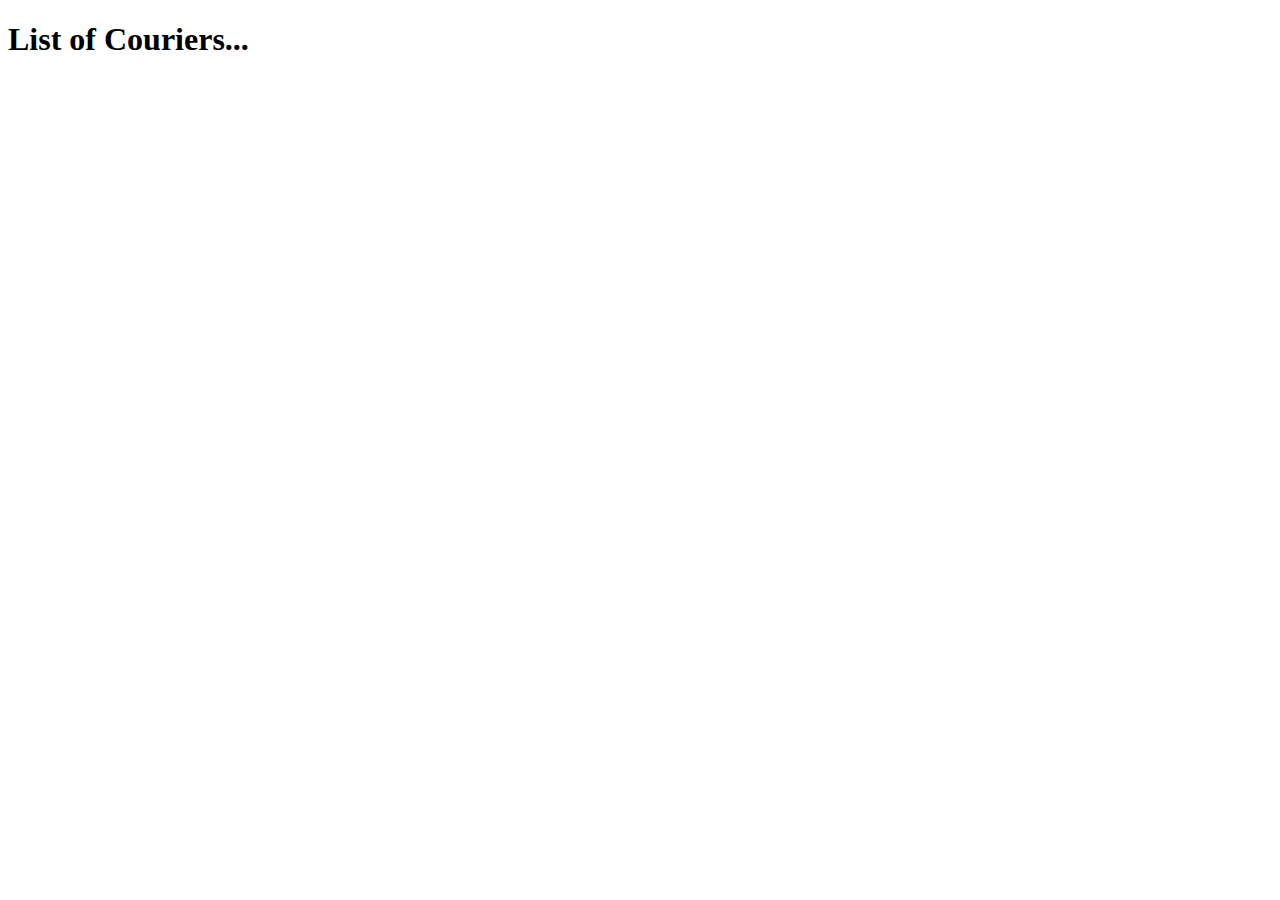
==== door-to-door-web/src/main/resources/templates/couriers/index.html @ 4d28e66c "Adding Couriers Page and Controller. Closes #7" ====
<!DOCTYPE html>
<html lang="en" xmlns:th="http://www.thymeleaf.org">
<head>
    <meta charset="UTF-8">
    <title>List of Couriers</title>
</head>
<body>
    <h1 th:text="'List of Couriers'">List of Couriers...</h1>

</body>
</html>
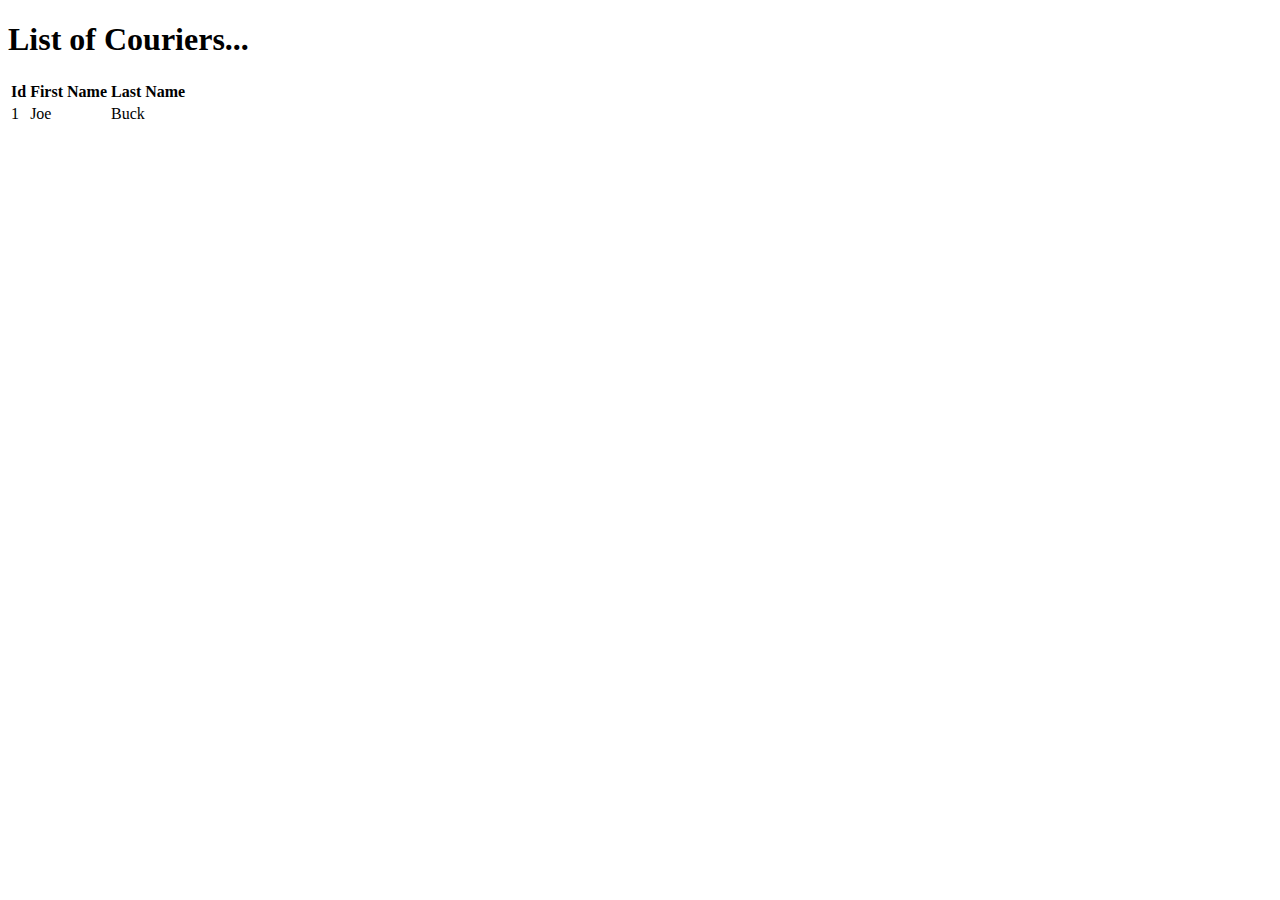
==== commit 5106f3c3: "Adding Courier List and updated controller. Closes #15" ====
--- a/door-to-door-web/src/main/resources/templates/couriers/index.html
+++ b/door-to-door-web/src/main/resources/templates/couriers/index.html
@@ -5,7 +5,27 @@
     <title>List of Couriers</title>
 </head>
 <body>
+    <!--/*@thymesVar id="courier" type="com.oskarro.doortodoor.model.Courier"*/-->
     <h1 th:text="'List of Couriers'">List of Couriers...</h1>
+
+    <table>
+        <thead>
+        <tr>
+            <th>Id</th>
+            <th>First Name</th>
+            <th>Last Name</th>
+        </tr>
+        </thead>
+        <tbody>
+        <!-- Setting up an iterator -->
+        <tr th:each="courier : ${couriers}">
+            <!--/*@thymesVar id="id" type=""*/-->
+            <td th:text="${courier.id}">1</td>
+            <td th:text="${courier.firstName}">Joe</td>
+            <td th:text="${courier.lastName}">Buck</td>
+        </tr>
+        </tbody>
+    </table>
 
 </body>
 </html>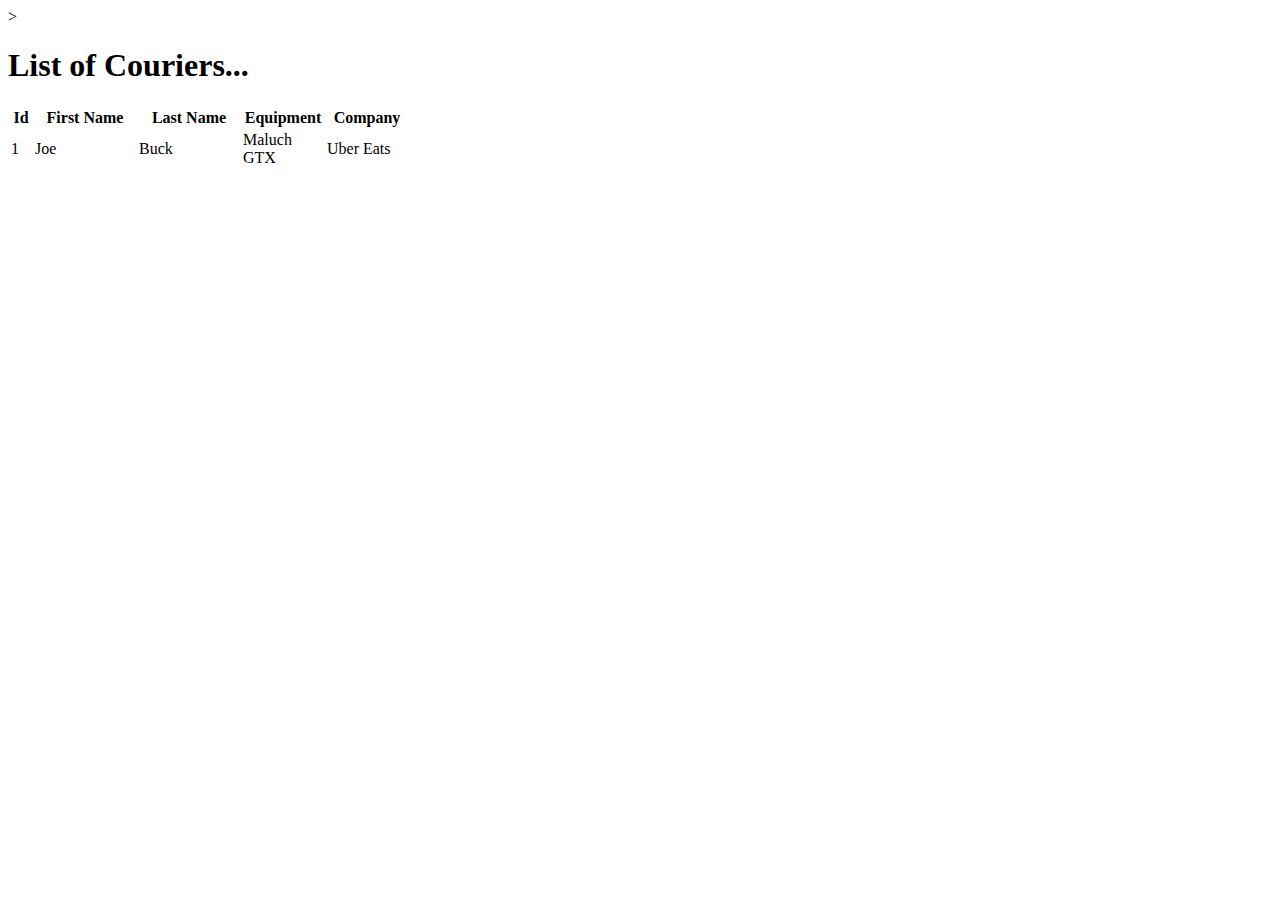
==== commit 79499f64: "Added layout to couriers page. Closes #21" ====
--- a/door-to-door-web/src/main/resources/templates/couriers/index.html
+++ b/door-to-door-web/src/main/resources/templates/couriers/index.html
@@ -1,5 +1,6 @@
 <!DOCTYPE html>
-<html lang="en" xmlns:th="http://www.thymeleaf.org">
+<html lang="en" xmlns:th="http://www.thymeleaf.org"
+      th:replace="~{fragments/layout :: layout (~{::body},'couriers')}">>
 <head>
     <meta charset="UTF-8">
     <title>List of Couriers</title>
@@ -8,12 +9,14 @@
     <!--/*@thymesVar id="courier" type="com.oskarro.doortodoor.model.Courier"*/-->
     <h1 th:text="'List of Couriers'">List of Couriers...</h1>
 
-    <table>
+    <table class="table table-striped">
         <thead>
         <tr>
-            <th>Id</th>
-            <th>First Name</th>
-            <th>Last Name</th>
+            <th style="width: 20px">Id</th>
+            <th style="width: 100px">First Name</th>
+            <th style="width: 100px">Last Name</th>
+            <th style="width: 80px">Equipment</th>
+            <th style="width: 80px">Company</th>
         </tr>
         </thead>
         <tbody>
@@ -23,6 +26,8 @@
             <td th:text="${courier.id}">1</td>
             <td th:text="${courier.firstName}">Joe</td>
             <td th:text="${courier.lastName}">Buck</td>
+            <td th:text="${courier.equipment}">Maluch GTX</td>
+            <td th:text="${courier.company}">Uber Eats</td>
         </tr>
         </tbody>
     </table>
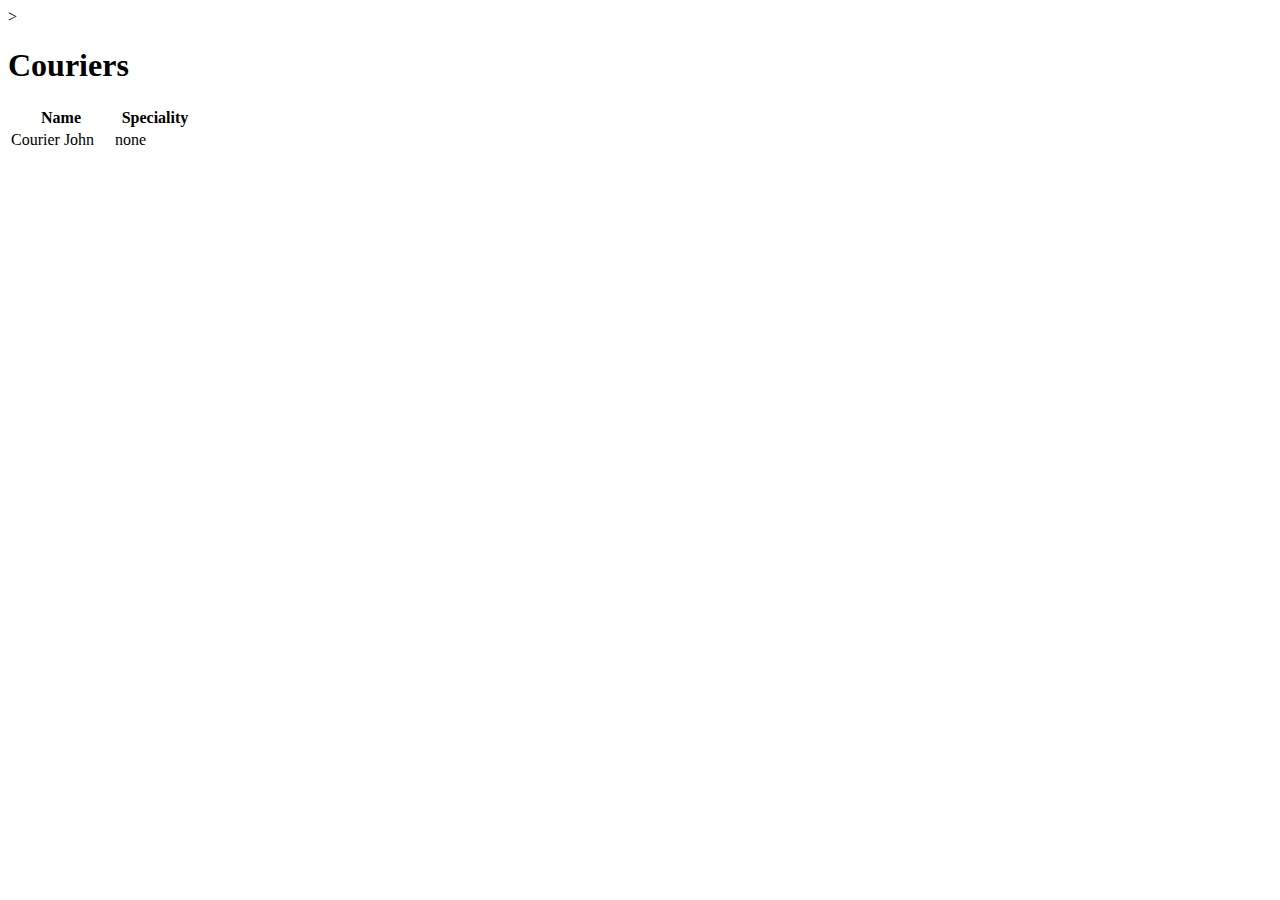
==== commit 47c593f1: "Added lists view for couriers. Closes #69" ====
--- a/door-to-door-web/src/main/resources/templates/couriers/index.html
+++ b/door-to-door-web/src/main/resources/templates/couriers/index.html
@@ -1,33 +1,38 @@
 <!DOCTYPE html>
 <html lang="en" xmlns:th="http://www.thymeleaf.org"
       th:replace="~{fragments/layout :: layout (~{::body},'couriers')}">>
+
 <head>
     <meta charset="UTF-8">
     <title>List of Couriers</title>
 </head>
 <body>
     <!--/*@thymesVar id="courier" type="com.oskarro.doortodoor.model.Courier"*/-->
-    <h1 th:text="'List of Couriers'">List of Couriers...</h1>
+    <h1>Couriers</h1>
 
-    <table class="table table-striped">
+    <table id="couriers" class="table table-striped">
         <thead>
         <tr>
-            <th style="width: 20px">Id</th>
-            <th style="width: 100px">First Name</th>
-            <th style="width: 100px">Last Name</th>
-            <th style="width: 80px">Equipment</th>
-            <th style="width: 80px">Company</th>
+            <th style="width: 100px">Name</th>
+            <!--<th style="width: 20px">Id</th>-->
+            <!--<th style="width: 100px">First Name</th>-->
+            <!--<th style="width: 100px">Last Name</th>-->
+            <!--<th style="width: 80px">Equipment</th>-->
+            <!--<th style="width: 80px">Company</th>-->
+            <th style="width: 80px">Speciality</th>
         </tr>
         </thead>
         <tbody>
         <!-- Setting up an iterator -->
         <tr th:each="courier : ${couriers}">
-            <!--/*@thymesVar id="id" type=""*/-->
-            <td th:text="${courier.id}">1</td>
-            <td th:text="${courier.firstName}">Joe</td>
-            <td th:text="${courier.lastName}">Buck</td>
-            <td th:text="${courier.equipment}">Maluch GTX</td>
-            <td th:text="${courier.company}">Uber Eats</td>
+            <td th:text="${courier.firstName + ' ' + courier.lastName}">Courier John</td>
+            <!--<td th:text="${courier.firstName}">Joe</td>-->
+            <!--<td th:text="${courier.lastName}">Buck</td>-->
+            <!--<td th:text="${courier.equipment}">Maluch GTX</td>-->
+            <!--<td th:text="${courier.company}">Uber Eats</td>-->
+            <td><span th:each="speciality : ${courier.specialities}"
+                      th:text="${speciality.description + ' '}" /> <span
+                    th:if="${courier?.specialities?.size() == 0}">none</span></td>
         </tr>
         </tbody>
     </table>
